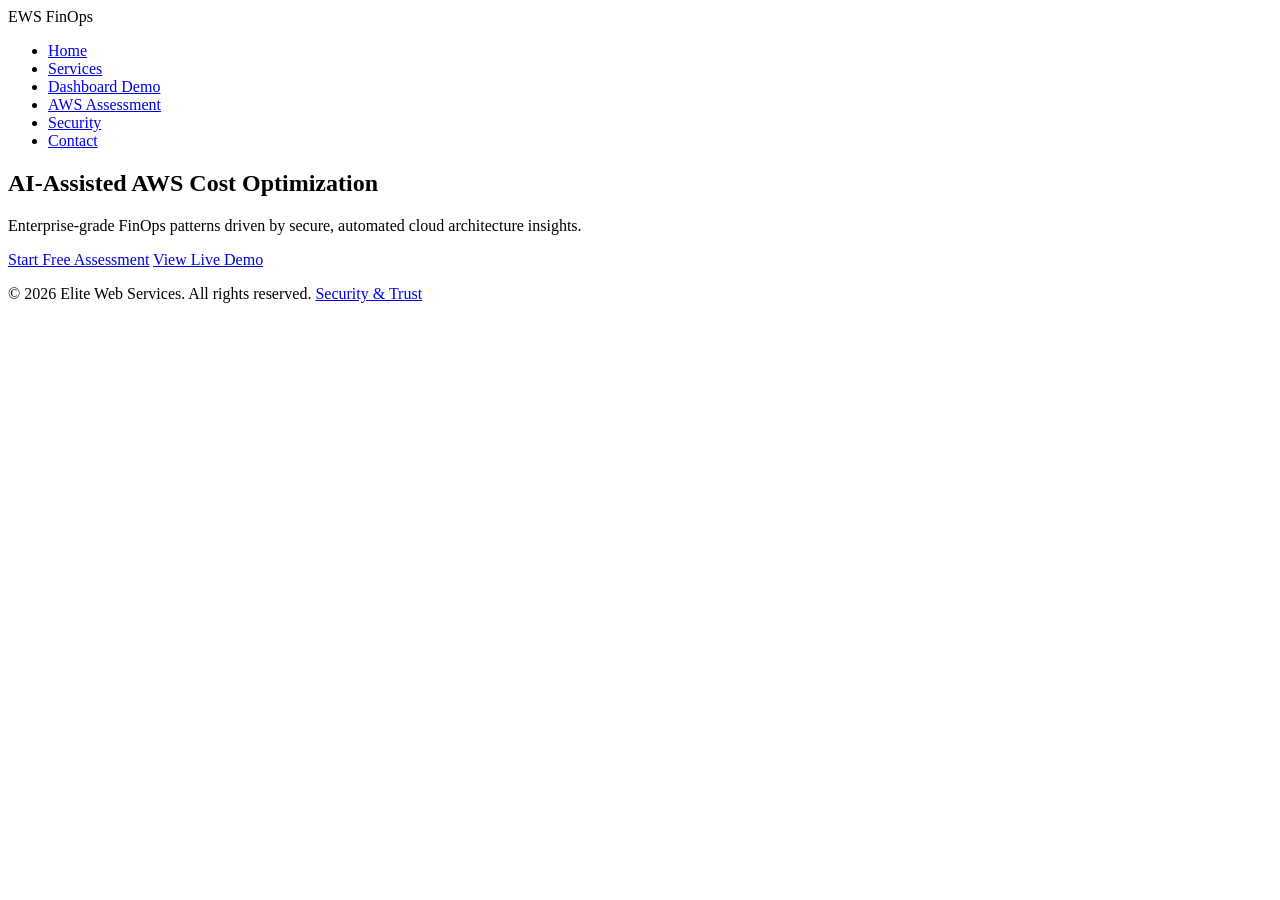
==== frontend/index.html @ 293f1845 "feat: add root entry point to fix deployment routing." ====
<!DOCTYPE html>
<html lang="en">
<head>
    <meta charset="UTF-8">
    <meta name="viewport" content="width=device-width, initial-scale=1.0">
    <title>EWS AI Cloud Optimization Portal</title>
    <link rel="stylesheet" href="styles/main.css">
</head>
<body>

    <header>
        <nav>
            <div class="logo">EWS FinOps</div>
            <ul>
                <li><a href="index.html" class="active">Home</a></li>
                <li><a href="pages/services.html">Services</a></li>
                <li><a href="pages/dashboard.html">Dashboard Demo</a></li>
                <li><a href="pages/assessment.html">AWS Assessment</a></li>
                <li><a href="pages/security.html">Security</a></li>
                <li><a href="pages/contact.html">Contact</a></li>
            </ul>
        </nav>
    </header>

    <main>
        <section class="hero">
            <h1>AI-Assisted AWS Cost Optimization</h1>
            <p>Enterprise-grade FinOps patterns driven by secure, automated cloud architecture insights.</p>
            <div class="cta-buttons">
                <a href="pages/assessment.html" class="btn-primary">Start Free Assessment</a>
                <a href="pages/dashboard.html" class="btn-secondary">View Live Demo</a>
            </div>
        </section>
    </main>

    <footer>
        <p>&copy; 2026 Elite Web Services. All rights reserved. <a href="pages/security.html">Security & Trust</a></p>
    </footer>

    <script src="js/app.js"></script>
</body>
</html>
---- frontend/styles/main.css ----

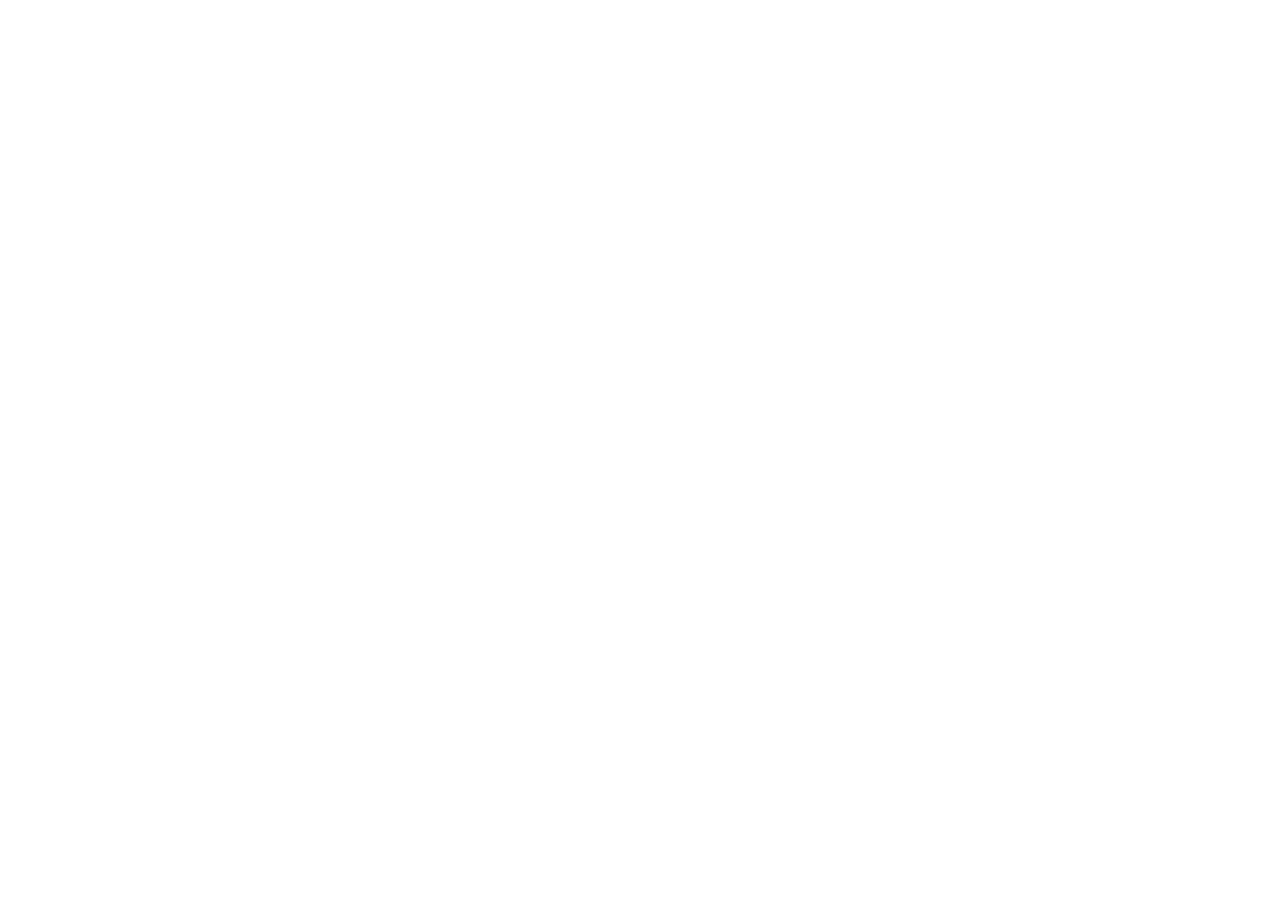
==== commit 4f743b55: "Refactor index.html structure and update title" ====
--- a/frontend/index.html
+++ b/frontend/index.html
@@ -2,41 +2,17 @@
 <html lang="en">
 <head>
     <meta charset="UTF-8">
-    <meta name="viewport" content="width=device-width, initial-scale=1.0">
-    <title>EWS AI Cloud Optimization Portal</title>
-    <link rel="stylesheet" href="styles/main.css">
+    <title>Elite Web Services</title>
 </head>
 <body>
 
-    <header>
-        <nav>
-            <div class="logo">EWS FinOps</div>
-            <ul>
-                <li><a href="index.html" class="active">Home</a></li>
-                <li><a href="pages/services.html">Services</a></li>
-                <li><a href="pages/dashboard.html">Dashboard Demo</a></li>
-                <li><a href="pages/assessment.html">AWS Assessment</a></li>
-                <li><a href="pages/security.html">Security</a></li>
-                <li><a href="pages/contact.html">Contact</a></li>
-            </ul>
-        </nav>
-    </header>
+    <header></header>
 
     <main>
-        <section class="hero">
-            <h1>AI-Assisted AWS Cost Optimization</h1>
-            <p>Enterprise-grade FinOps patterns driven by secure, automated cloud architecture insights.</p>
-            <div class="cta-buttons">
-                <a href="pages/assessment.html" class="btn-primary">Start Free Assessment</a>
-                <a href="pages/dashboard.html" class="btn-secondary">View Live Demo</a>
-            </div>
-        </section>
-    </main>
+        </main>
 
-    <footer>
-        <p>&copy; 2026 Elite Web Services. All rights reserved. <a href="pages/security.html">Security & Trust</a></p>
-    </footer>
+    <footer></footer>
 
-    <script src="js/app.js"></script>
+    <script src="/frontend/master-theme.js"></script>
 </body>
 </html>
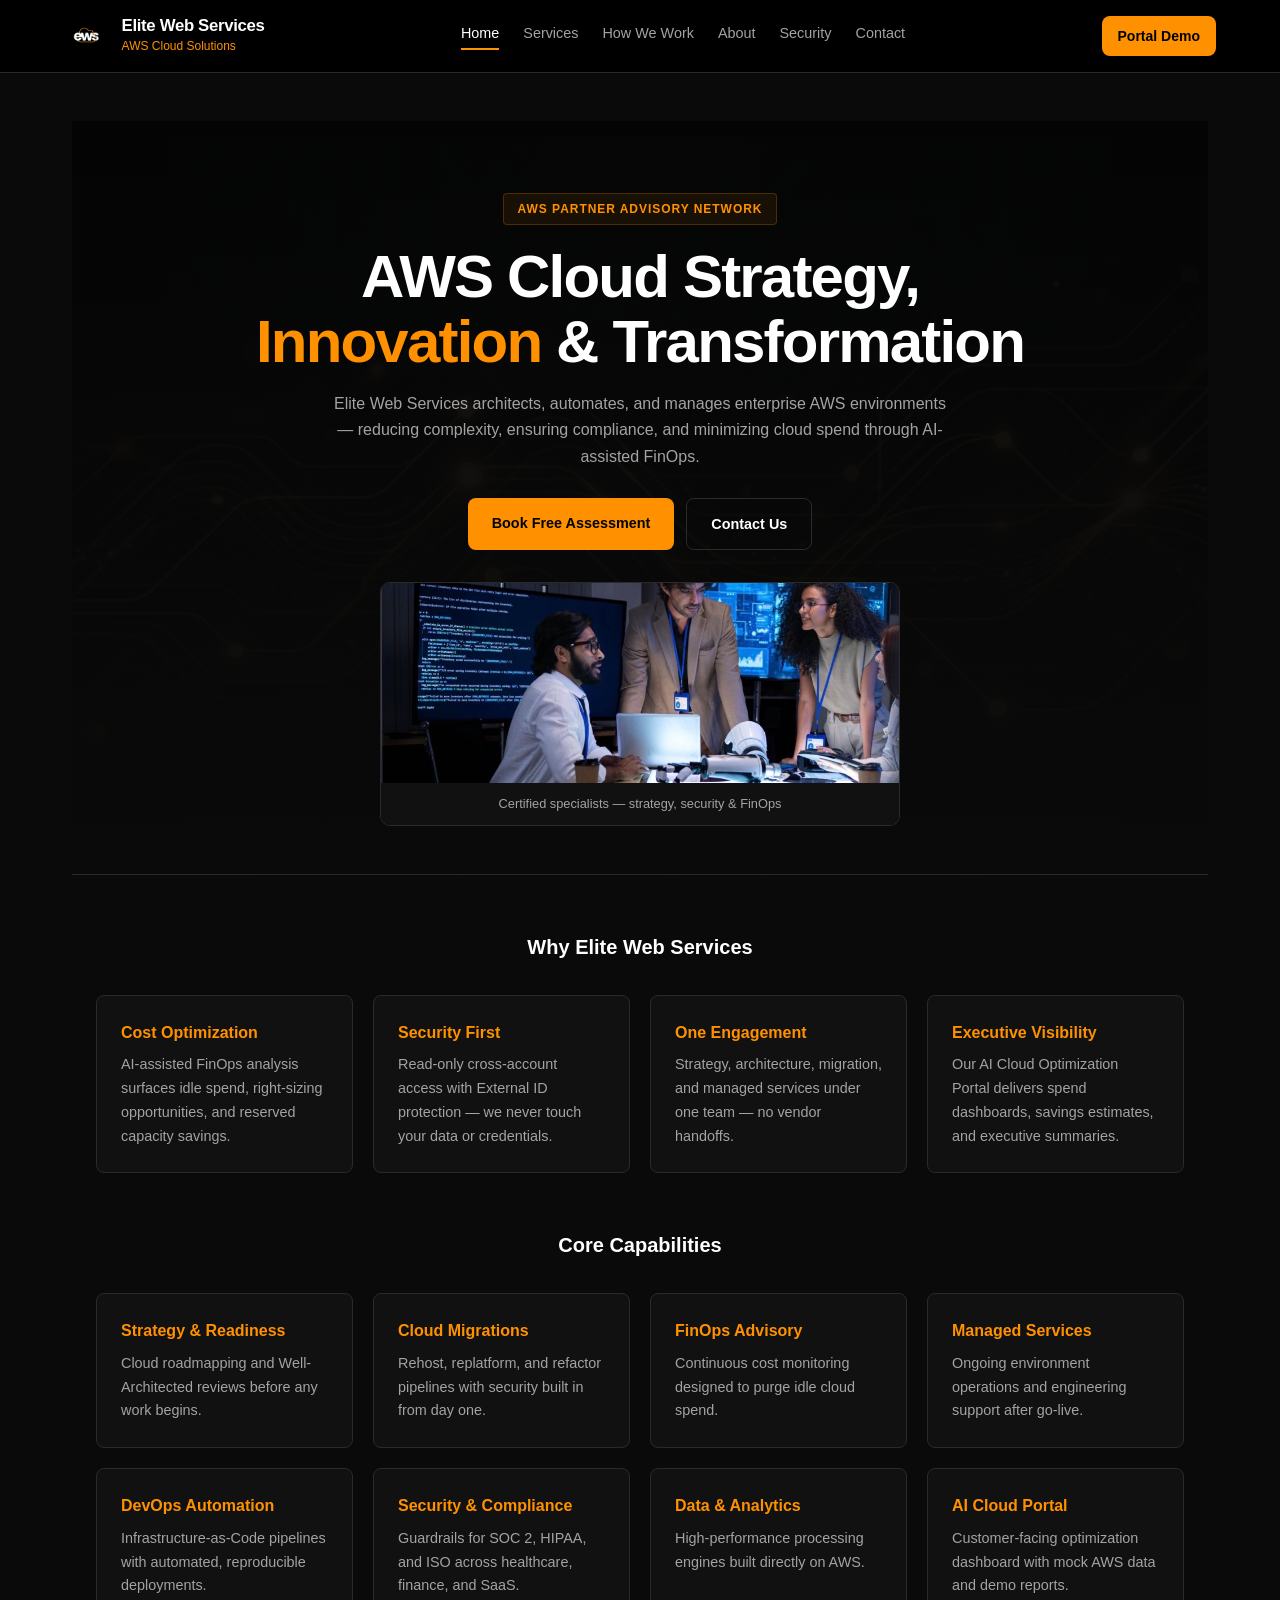
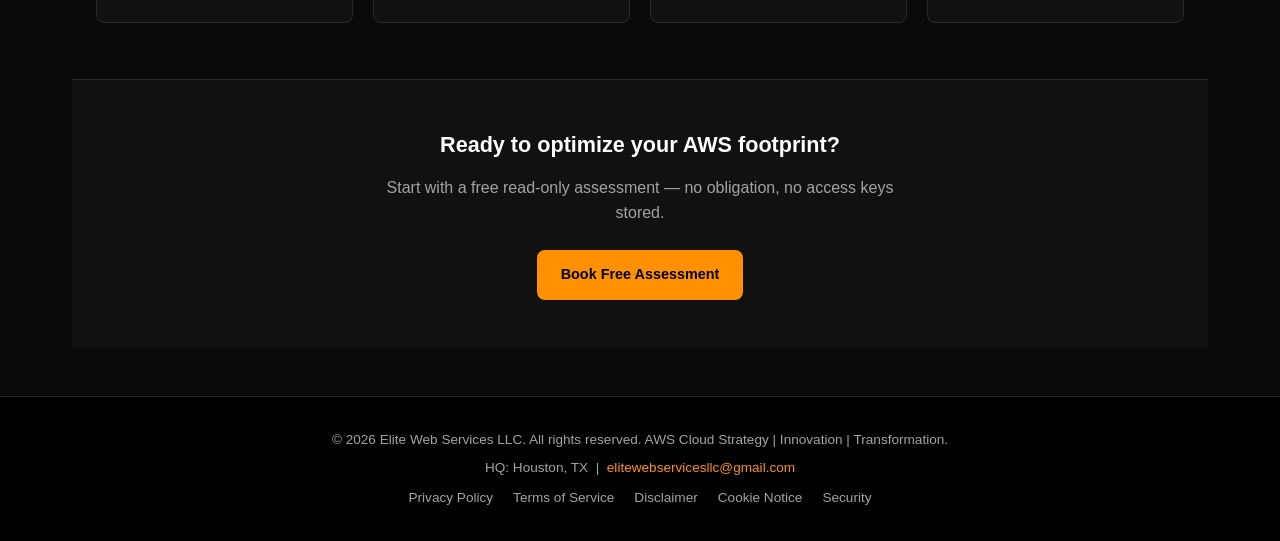
==== commit 37bcbed7: "Unify site branding, navigation, images, and portal demo. Adds the EWS logo palette, shared nav/foot" ====
--- a/frontend/index.html
+++ b/frontend/index.html
@@ -2,17 +2,23 @@
 <html lang="en">
 <head>
     <meta charset="UTF-8">
-    <title>Elite Web Services</title>
+    <meta name="viewport" content="width=device-width, initial-scale=1.0">
+    <title>Elite Web Services — AWS Cloud Strategy &amp; Transformation</title>
+    <link rel="icon" href="assets/logo/ews-logo-primary.png">
+    <link rel="stylesheet" href="styles/ews-site.css">
+    <link rel="stylesheet" href="styles/brand-colors.css">
+    <link rel="stylesheet" href="styles/main.css">
 </head>
 <body>
 
     <header></header>
 
-    <main>
-        </main>
+    <main></main>
 
     <footer></footer>
 
-    <script src="/frontend/master-theme.js"></script>
+    <script src="js/ews-nav.js"></script>
+    <script src="master-theme.js"></script>
+
 </body>
 </html>
--- a/frontend/styles/ews-site.css
+++ b/frontend/styles/ews-site.css
@@ -0,0 +1,486 @@
+/* ==========================================================================
+   EWS Site � unified header, footer, hero, and layout
+   Colors sourced from brand-colors.css (logo palette)
+   ========================================================================== */
+
+:root {
+    --ews-bg: var(--ews-black-soft, #0A0A0A);
+    --ews-surface: var(--ews-surface-raised, #1A1A1A);
+    --ews-border: var(--ews-gray-700, #2A2A2A);
+    --ews-gold: var(--color-accent, #FF9100);
+    --ews-gold-light: var(--color-accent-hover, #FFAA33);
+    --ews-text: var(--color-text-primary, #FFFFFF);
+    --ews-muted: var(--color-text-secondary, #A3A3A3);
+    --font-sans: -apple-system, BlinkMacSystemFont, "Segoe UI", Roboto, Helvetica, Arial, sans-serif;
+}
+
+*,
+body {
+    font-family: var(--font-sans);
+    -webkit-font-smoothing: antialiased;
+    -moz-osx-font-smoothing: grayscale;
+}
+
+body {
+    background-color: var(--ews-bg);
+    color: var(--ews-text);
+    line-height: 1.6;
+}
+
+/* --- Unified site header --- */
+.ews-site-header {
+    background-color: var(--ews-black, #000000);
+    border-bottom: 1px solid var(--ews-border);
+    position: sticky;
+    top: 0;
+    z-index: 100;
+}
+
+.ews-header-inner {
+    max-width: 1200px;
+    margin: 0 auto;
+    padding: 0 1.5rem;
+    height: 72px;
+    display: flex;
+    align-items: center;
+    justify-content: space-between;
+    gap: 1rem;
+}
+
+.ews-brand {
+    display: flex;
+    align-items: center;
+    gap: 0.85rem;
+    text-decoration: none;
+    flex-shrink: 0;
+}
+
+.ews-brand-logo {
+    width: 44px;
+    height: 44px;
+    border-radius: 8px;
+    object-fit: contain;
+    flex-shrink: 0;
+}
+
+.ews-brand-text {
+    display: flex;
+    flex-direction: column;
+}
+
+.ews-brand-name {
+    font-size: 1.05rem;
+    font-weight: 700;
+    letter-spacing: -0.02em;
+    color: var(--ews-text);
+    line-height: 1.2;
+}
+
+.ews-brand-tagline {
+    font-size: 0.75rem;
+    font-weight: 500;
+    color: var(--ews-gold);
+    margin-top: 0.1rem;
+}
+
+.ews-nav {
+    display: none;
+    align-items: center;
+    gap: 1.5rem;
+}
+
+.ews-nav-link {
+    font-size: 0.9rem;
+    font-weight: 500;
+    color: var(--ews-muted);
+    text-decoration: none;
+    padding-bottom: 0.15rem;
+    border-bottom: 2px solid transparent;
+    transition: color 0.2s, border-color 0.2s;
+}
+
+.ews-nav-link:hover { color: var(--ews-text); }
+
+.ews-nav-link.active {
+    color: var(--ews-text);
+    border-bottom-color: var(--ews-gold);
+}
+
+.ews-nav-cta {
+    display: none;
+    background: var(--ews-gold);
+    color: var(--ews-black, #000);
+    font-size: 0.875rem;
+    font-weight: 600;
+    text-decoration: none;
+    padding: 0.55rem 1rem;
+    border-radius: 8px;
+    transition: background 0.2s;
+    flex-shrink: 0;
+}
+
+.ews-nav-cta:hover { background: var(--ews-gold-light); }
+
+.ews-nav-toggle {
+    display: flex;
+    flex-direction: column;
+    gap: 5px;
+    background: none;
+    border: none;
+    cursor: pointer;
+    padding: 0.5rem;
+    margin-left: auto;
+}
+
+.ews-nav-toggle span {
+    display: block;
+    width: 22px;
+    height: 2px;
+    background: var(--ews-text);
+    border-radius: 2px;
+}
+
+@media (min-width: 1024px) {
+    .ews-nav { display: flex; }
+    .ews-nav-cta { display: inline-block; }
+    .ews-nav-toggle { display: none; }
+}
+
+@media (max-width: 1023px) {
+    .ews-nav {
+        display: none;
+        position: absolute;
+        top: 72px;
+        left: 0;
+        right: 0;
+        flex-direction: column;
+        align-items: stretch;
+        gap: 0;
+        background: var(--ews-black, #000);
+        border-bottom: 1px solid var(--ews-border);
+        padding: 1rem 1.5rem 1.5rem;
+    }
+    .ews-nav.open { display: flex; }
+    .ews-nav-link {
+        padding: 0.75rem 0;
+        border-bottom: 1px solid var(--ews-border);
+    }
+    .ews-nav-cta {
+        display: block;
+        text-align: center;
+        margin-top: 0.5rem;
+    }
+}
+
+/* --- Footer --- */
+.ews-site-footer {
+    background-color: var(--ews-black, #000);
+    border-top: 1px solid var(--ews-border);
+    padding: 2rem 1.5rem;
+    text-align: center;
+}
+
+.ews-footer-inner { max-width: 1200px; margin: 0 auto; }
+
+.ews-footer-copy,
+.ews-footer-meta {
+    font-size: 0.85rem;
+    color: var(--ews-muted);
+    margin-bottom: 0.4rem;
+}
+
+.ews-footer-meta a {
+    color: var(--ews-gold);
+    text-decoration: none;
+}
+
+.ews-footer-links {
+    display: flex;
+    flex-wrap: wrap;
+    justify-content: center;
+    gap: 1.25rem;
+    margin-top: 0.5rem;
+}
+
+.ews-footer-links a {
+    font-size: 0.85rem;
+    color: var(--ews-muted);
+    text-decoration: none;
+    transition: color 0.2s;
+}
+
+.ews-footer-links a:hover { color: var(--ews-text); }
+
+/* --- Homepage hero (subtle background, text-first) --- */
+.ews-hero {
+    position: relative;
+    overflow: hidden;
+    border-bottom: 1px solid var(--ews-border);
+    background-color: var(--ews-black-soft, #0A0A0A);
+}
+
+.ews-hero-bg {
+    position: absolute;
+    inset: 0;
+    background-image: url('../assets/images/hero-gold-circuit.png');
+    background-size: cover;
+    background-position: center;
+    opacity: 0.14;
+}
+
+.ews-hero-overlay {
+    position: absolute;
+    inset: 0;
+    background: linear-gradient(180deg, rgba(0, 0, 0, 0.55) 0%, rgba(10, 10, 10, 0.95) 100%);
+}
+
+.ews-hero-inner {
+    position: relative;
+    z-index: 1;
+    max-width: 820px;
+    margin: 0 auto;
+    padding: 4.5rem 1.5rem 3rem;
+    text-align: center;
+}
+
+.ews-hero-eyebrow {
+    display: inline-block;
+    font-size: 0.75rem;
+    font-weight: 700;
+    letter-spacing: 0.08em;
+    text-transform: uppercase;
+    color: var(--ews-gold);
+    background: rgba(255, 145, 0, 0.08);
+    border: 1px solid rgba(255, 145, 0, 0.22);
+    padding: 0.35rem 0.85rem;
+    border-radius: 4px;
+    margin-bottom: 1.25rem;
+}
+
+.ews-hero h1 {
+    font-size: clamp(2.25rem, 5vw, 3.75rem);
+    font-weight: 800;
+    color: var(--ews-text);
+    line-height: 1.08;
+    letter-spacing: -0.03em;
+    margin-bottom: 1rem;
+}
+
+.ews-hero h1 span { color: var(--ews-gold); }
+
+.ews-hero-lead {
+    font-size: 1rem;
+    color: var(--ews-muted);
+    line-height: 1.65;
+    max-width: 620px;
+    margin: 0 auto 1.75rem;
+}
+
+.ews-hero-actions {
+    display: flex;
+    flex-wrap: wrap;
+    gap: 0.75rem;
+    justify-content: center;
+    margin-bottom: 2rem;
+}
+
+.ews-btn-primary {
+    display: inline-block;
+    background: var(--ews-gold);
+    color: var(--ews-black, #000);
+    font-size: 0.9rem;
+    font-weight: 600;
+    text-decoration: none;
+    padding: 0.85rem 1.5rem;
+    border-radius: 8px;
+    transition: background 0.2s;
+}
+
+.ews-btn-primary:hover { background: var(--ews-gold-light); }
+
+.ews-btn-outline {
+    display: inline-block;
+    border: 1px solid var(--ews-border);
+    color: var(--ews-text);
+    font-size: 0.9rem;
+    font-weight: 600;
+    text-decoration: none;
+    padding: 0.85rem 1.5rem;
+    border-radius: 8px;
+    transition: border-color 0.2s, color 0.2s;
+}
+
+.ews-btn-outline:hover {
+    border-color: var(--ews-gold);
+    color: var(--ews-gold);
+}
+
+/* Compact team photo strip below hero copy */
+.ews-hero-photo {
+    max-width: 520px;
+    margin: 0 auto;
+    border-radius: 10px;
+    overflow: hidden;
+    border: 1px solid var(--ews-border);
+}
+
+.ews-hero-photo img {
+    width: 100%;
+    height: 200px;
+    object-fit: cover;
+    object-position: center 30%;
+    display: block;
+}
+
+.ews-hero-photo figcaption {
+    padding: 0.65rem 1rem;
+    font-size: 0.8rem;
+    font-weight: 500;
+    color: var(--ews-muted);
+    background: var(--ews-surface);
+    text-align: center;
+}
+
+/* --- Content sections --- */
+.ews-section {
+    max-width: 1200px;
+    margin: 0 auto;
+    padding: 3.5rem 1.5rem;
+}
+
+.ews-section-title {
+    font-size: 1.25rem;
+    font-weight: 700;
+    text-align: center;
+    color: var(--ews-text);
+    margin-bottom: 2rem;
+}
+
+.ews-benefits-grid {
+    display: grid;
+    grid-template-columns: repeat(auto-fit, minmax(240px, 1fr));
+    gap: 1.25rem;
+}
+
+.ews-benefit-card {
+    background: var(--ews-surface);
+    border: 1px solid var(--ews-border);
+    border-radius: 8px;
+    padding: 1.5rem;
+}
+
+.ews-benefit-card h3 {
+    font-size: 1rem;
+    font-weight: 600;
+    color: var(--ews-gold);
+    margin-bottom: 0.5rem;
+}
+
+.ews-benefit-card p {
+    font-size: 0.9rem;
+    color: var(--ews-muted);
+    line-height: 1.65;
+}
+
+.ews-cta-band {
+    background: var(--ews-surface);
+    border-top: 1px solid var(--ews-border);
+    text-align: center;
+    padding: 3rem 1.5rem;
+}
+
+.ews-cta-band h2 {
+    font-size: 1.35rem;
+    font-weight: 800;
+    color: var(--ews-text);
+    margin-bottom: 0.75rem;
+}
+
+.ews-cta-band p {
+    color: var(--ews-muted);
+    margin-bottom: 1.5rem;
+    max-width: 520px;
+    margin-left: auto;
+    margin-right: auto;
+}
+
+/* --- Feature images --- */
+.ews-feature-image {
+    width: 100%;
+    border-radius: 12px;
+    border: 1px solid var(--ews-border);
+    display: block;
+    object-fit: cover;
+}
+
+.ews-feature-image.hero-style {
+    max-height: 360px;
+    object-position: center;
+}
+
+.ews-security-visual {
+    width: 100%;
+    border-radius: 12px;
+    overflow: hidden;
+    border: 1px solid var(--ews-border);
+    background: var(--ews-black, #000);
+    margin: 1rem 0 2rem;
+}
+
+.ews-security-visual img {
+    width: 100%;
+    height: auto;
+    min-height: 260px;
+    max-height: 340px;
+    object-fit: cover;
+    object-position: center;
+    display: block;
+}
+
+.ews-split-section {
+    display: grid;
+    grid-template-columns: 1fr;
+    gap: 2rem;
+    align-items: center;
+    margin-bottom: 3rem;
+}
+
+@media (min-width: 768px) {
+    .ews-split-section { grid-template-columns: 1fr 1fr; }
+}
+
+.ews-split-section img {
+    width: 100%;
+    max-height: 320px;
+    object-fit: cover;
+    border-radius: 12px;
+    border: 1px solid var(--ews-border);
+}
+
+/* --- Page layout --- */
+.ews-page-main {
+    flex: 1;
+    max-width: 960px;
+    width: 100%;
+    margin: 0 auto;
+    padding: 3rem 1.5rem;
+}
+
+.ews-page-main.services-page {
+    max-width: 1120px;
+    padding: 0 0 3rem;
+}
+
+.services-shell {
+    max-width: 1120px;
+    margin: 0 auto;
+    padding: 0 1.5rem;
+}
+
+.ews-legal-page .content-section ul {
+    color: var(--text-secondary);
+    padding-left: 1.5rem;
+    max-width: 760px;
+}
+
+.ews-legal-page .content-section li { margin-bottom: 0.5rem; }
--- a/frontend/styles/brand-colors.css
+++ b/frontend/styles/brand-colors.css
@@ -0,0 +1,35 @@
+/* ==========================================================================
+   Elite Web Services — Brand Color Tokens
+   Source: official ews logo (black + white + orange cloud accent)
+   ========================================================================== */
+
+:root {
+  /* --- Core brand colors (from logo) --- */
+  --ews-black: #000000;
+  --ews-black-soft: #0A0A0A;
+  --ews-surface: #111111;
+  --ews-surface-raised: #1A1A1A;
+  --ews-white: #FFFFFF;
+  --ews-off-white: #F5F5F2;
+
+  /* --- Logo orange accent --- */
+  --ews-gold: #FF9100;
+  --ews-gold-light: #FFAA33;
+  --ews-gold-dark: #E68200;
+
+  /* --- Supporting neutrals --- */
+  --ews-gray-900: #141414;
+  --ews-gray-700: #2A2A2A;
+  --ews-gray-500: #6B6B6B;
+  --ews-gray-300: #A3A3A3;
+
+  /* --- Semantic aliases --- */
+  --color-bg-primary: var(--ews-black-soft);
+  --color-bg-surface: var(--ews-surface-raised);
+  --color-text-primary: var(--ews-white);
+  --color-text-secondary: var(--ews-gray-300);
+  --color-accent: var(--ews-gold);
+  --color-accent-hover: var(--ews-gold-light);
+  --color-accent-active: var(--ews-gold-dark);
+  --color-border: var(--ews-gray-700);
+}
--- a/frontend/styles/main.css
+++ b/frontend/styles/main.css
@@ -0,0 +1,164 @@
+/* --- Core design tokens (aligned to EWS logo palette) --- */
+:root {
+    --bg-main: var(--ews-black-soft, #0A0A0A);
+    --bg-card: var(--ews-surface-raised, #1A1A1A);
+    --accent-primary: var(--ews-gold, #FF9100);
+    --accent-primary-light: var(--ews-gold-light, #FFAA33);
+    --text-primary: var(--ews-white, #FFFFFF);
+    --text-secondary: var(--ews-gray-300, #A3A3A3);
+    --border-subtle: rgba(255, 145, 0, 0.12);
+}
+
+/* --- Global Clean Reset --- */
+* {
+    margin: 0;
+    padding: 0;
+    box-sizing: border-box;
+    font-family: -apple-system, BlinkMacSystemFont, "Segoe UI", Roboto, Helvetica, Arial, sans-serif;
+}
+
+body {
+    background-color: var(--bg-main);
+    color: var(--text-primary);
+    min-height: 100vh;
+    display: flex;
+    flex-direction: column;
+    line-height: 1.6;
+}
+
+/* Legacy header styles — overridden by ews-site.css when ews-nav.js is loaded */
+header:not(.ews-site-header) {
+    background-color: var(--bg-card);
+    border-bottom: 1px solid var(--color-border, #2A2A2A);
+    position: sticky;
+    top: 0;
+    z-index: 100;
+}
+
+nav {
+    max-width: 1200px;
+    margin: 0 auto;
+    padding: 1rem 2rem;
+    display: flex;
+    justify-content: space-between;
+    align-items: center;
+}
+
+.logo {
+    font-weight: 700;
+    font-size: 1.25rem;
+    color: var(--text-primary);
+    letter-spacing: -0.5px;
+}
+
+nav ul {
+    display: flex;
+    list-style: none;
+    gap: 2rem;
+}
+
+nav ul a {
+    color: var(--text-secondary);
+    text-decoration: none;
+    font-size: 0.9rem;
+    font-weight: 500;
+    transition: color 0.2s ease;
+}
+
+nav ul a:hover, nav ul a.active {
+    color: var(--accent-primary);
+}
+
+main {
+    flex: 1;
+    max-width: 1200px;
+    width: 100%;
+    margin: 0 auto;
+    padding: 3rem 2rem;
+}
+
+.executive-summary {
+    background: var(--bg-card);
+    border: 1px solid var(--color-border, #2A2A2A);
+    border-left: 4px solid var(--accent-primary);
+    padding: 2rem;
+    border-radius: 12px;
+    margin-bottom: 3rem;
+}
+
+.executive-summary h2 {
+    font-size: 1.5rem;
+    margin-bottom: 0.5rem;
+    color: var(--text-primary);
+}
+
+.executive-summary p {
+    color: var(--text-secondary);
+    max-width: 800px;
+}
+
+.metric-grid {
+    display: grid;
+    grid-template-columns: repeat(auto-fit, minmax(240px, 1fr));
+    gap: 1.5rem;
+    margin-bottom: 3rem;
+}
+
+.metric-card {
+    background-color: var(--bg-card);
+    border: 1px solid var(--color-border, #2A2A2A);
+    border-radius: 12px;
+    padding: 1.75rem;
+    position: relative;
+    overflow: hidden;
+    transition: transform 0.2s ease, border-color 0.2s ease;
+}
+
+.metric-card:hover {
+    transform: translateY(-2px);
+    border-color: var(--border-subtle);
+}
+
+.metric-card::before {
+    content: '';
+    position: absolute;
+    top: 0;
+    left: 0;
+    width: 100%;
+    height: 3px;
+    background: linear-gradient(90deg, var(--accent-primary-dark, #E68200), var(--accent-primary));
+}
+
+.metric-label {
+    font-size: 0.85rem;
+    text-transform: uppercase;
+    letter-spacing: 0.5px;
+    color: var(--text-secondary);
+    margin-bottom: 0.75rem;
+    font-weight: 600;
+}
+
+.metric-value {
+    font-size: 2.25rem;
+    font-weight: 700;
+    color: var(--text-primary);
+    letter-spacing: -1px;
+    line-height: 1;
+}
+
+footer:not(.ews-site-footer) {
+    border-top: 1px solid var(--color-border, #2A2A2A);
+    padding: 2rem;
+    text-align: center;
+    background-color: var(--bg-card);
+}
+
+footer:not(.ews-site-footer) p {
+    font-size: 0.85rem;
+    color: var(--text-secondary);
+}
+
+footer:not(.ews-site-footer) a {
+    color: var(--accent-primary);
+    text-decoration: none;
+}
